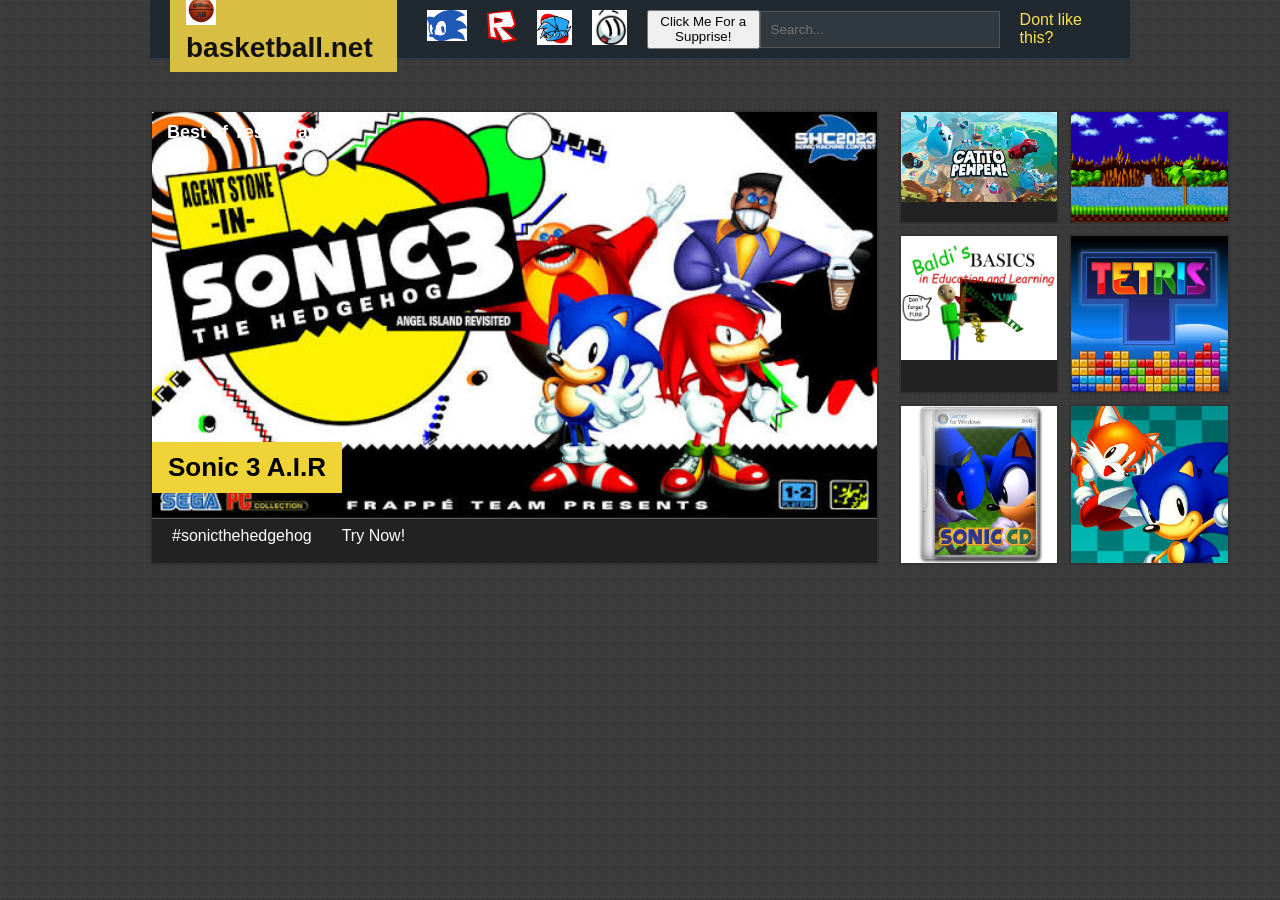
==== index.html @ 0489d5e6 "Add files via upload" ====
<!DOCTYPE html>
<html lang="en">
    <head>
        <meta charset="UTF-8">
        <meta name="viewport" content="width=device-width, initial-scale=1.0">
        <title>basketball.net</title>
        <link rel="stylesheet" href="style.css">
        <link rel="icon" href="img/basketball.avif">
    </head>
<body>
    <header>
        <div class="logo">
            <img src="img/basketball.avif" width="30px">basketball.net
        </div>
</script>

        
        <nav>
            <a href=""><img src="emojis/sonic.png" alt="games" width="40px"></a>
            <a href="roblox hub.html"><img src="emojis/Roblox_icon_2006.svg" alt="games" width="30px"></a>
            <a href="#"><img src="emojis/fnf_icon.png" alt="games" width="35px"></a>
            <a href="henry_sticknin.html"><img src="emojis/henry_stickmin01.png" alt="games" width="35px"></a>
            <!-- Background music audio element -->
        <audio id="bgMusic" src="breakfast.mp3" loop autoplay></audio>

        <!-- Play/Pause Button -->
        <button onclick="toggleMusic()">Click Me For a Supprise!</button>
        <script>
        function toggleMusic() {
            var music = document.getElementById("bgMusic");
            if (music.paused) {
            music.play();
            } else {
            music.pause();
            }
        }
        </script>
        </nav>
        
        <div class="search">
            <input type="text" placeholder="Search...">

        </div>
        
        <div class="account">
            <a href="https://web.whatsapp.com/" target="_blank" onclick="alert('You shall be banished to the Whatsapp realm!')">Dont like this?</a>
        </div>
    </header>
    
    <div class="container">
        <div class="featured">
            <div class="label">
                Best of Yesterday
            </div>
            
            <img src="img/sonic 3 air.jpg">
            
            <div class="title">
                Sonic 3 A.I.R
            </div>
            
            <div class="stats">
                <span>#sonicthehedgehog</span>
                <span>Try Now!</span>
            </div>
        </div>
        
        <div class="sidebar">
            <div class="thumb">
                <img src="img/catto pew pew.jpg">
            </div>
            
            <div class="thumb">
                <img src="bg/soniv 01.gif">
            </div>

            <div class="thumb">
                <img src="img/baldi's basics.jpg">
            </div>
            
            <div class="thumb">
                <img src="img/teris.jpg">
            </div>

            <div class="thumb">
                <img src="img/sonic cd.jpg">
            </div>
            
            <div class="thumb">
                <img src="img/sonic 2.jpg">
            </div>
        </div>
    </div>

</body>
</html>
---- style.css ----
*{
margin:0;
padding:0;
box-sizing:border-box;
}

body{
margin-left: 150px;
margin-right: 150px;
background: rgb(58, 58, 58);
font-family:Arial,Helvetica,sans-serif;
color:white;
background-image:
linear-gradient(rgba(255,255,255,.02) 1px, transparent 1px),
linear-gradient(90deg, rgba(255,255,255,.02) 1px, transparent 1px);

background-size:16px 16px;

}

/* HEADER */

header{

height:60px;
background:#202830;

display:flex;
align-items:center;
padding:0 20px;

border-bottom:2px solid #2d3945;

}

.logo{

background:#d8bf43;
color:#111;

font-weight:bold;

padding:8px 16px;

font-size:28px;

margin-right:30px;

}

nav{

display:flex;
gap:20px;

}

nav a{

color:#d7d7d7;
text-decoration:none;

}

nav a:hover{

color:#ffe04f;

}

.search{

margin-left:auto;

}

.search input{

width:240px;

padding:10px;

background:#303840;

border:1px solid #555;

color:white;

outline:none;

}

.account{

display:flex;
gap:15px;
margin-left:20px;

}

.account a{

color:#ffe04f;
text-decoration:none;

}

/* MAIN */

.container{

width:1080px;

margin:50px auto;

display:grid;

grid-template-columns:2.2fr 1fr;

gap:20px;

}

/* FEATURED */

.featured{

position:relative;

background:#222;

border:2px solid #333;

overflow:hidden;

}

.featured img{

width:100%;
display:block;

}

.label{

position:absolute;

left:0;
top:0;

padding:10px 15px;

font-size:18px;
font-weight:bold;

}

.title{

position:absolute;

bottom:70px;

left:0;

background:#f0d437;

color:black;

padding:10px 16px;

font-size:26px;
font-weight:bold;

}

.stats{

position:absolute;

bottom:10px;
left:10px;

display:flex;
gap:10px;

}

.stats span{

padding:8px 10px;

}

/* SIDEBAR */

.sidebar{

display:grid;

grid-template-columns:1fr 1fr;

gap:10px;

}

.thumb{

background:#222;

border:2px solid #333;

overflow:hidden;

cursor:pointer;

transition:.2s;

}

.thumb:hover{

border-color:#f0d437;

}

.thumb img{

width:100%;

display:block;

}

/* TABS */

.tabs{

width:1080px;

margin:25px auto;

display:flex;

gap:10px;

}

.tabs button{

background:#222d36;

color:white;

border:2px solid #394652;

padding:14px 24px;

font-size:18px;

cursor:pointer;

}

.tabs button:hover{

background:#303d47;

}

.tabs .active{

background:#2d3945;

border-color:#f0d437;

}

.tabs input{

margin-left:auto;

width:300px;

background:#222;

border:2px solid #394652;

color:white;

padding:12px;

outline:none;

}
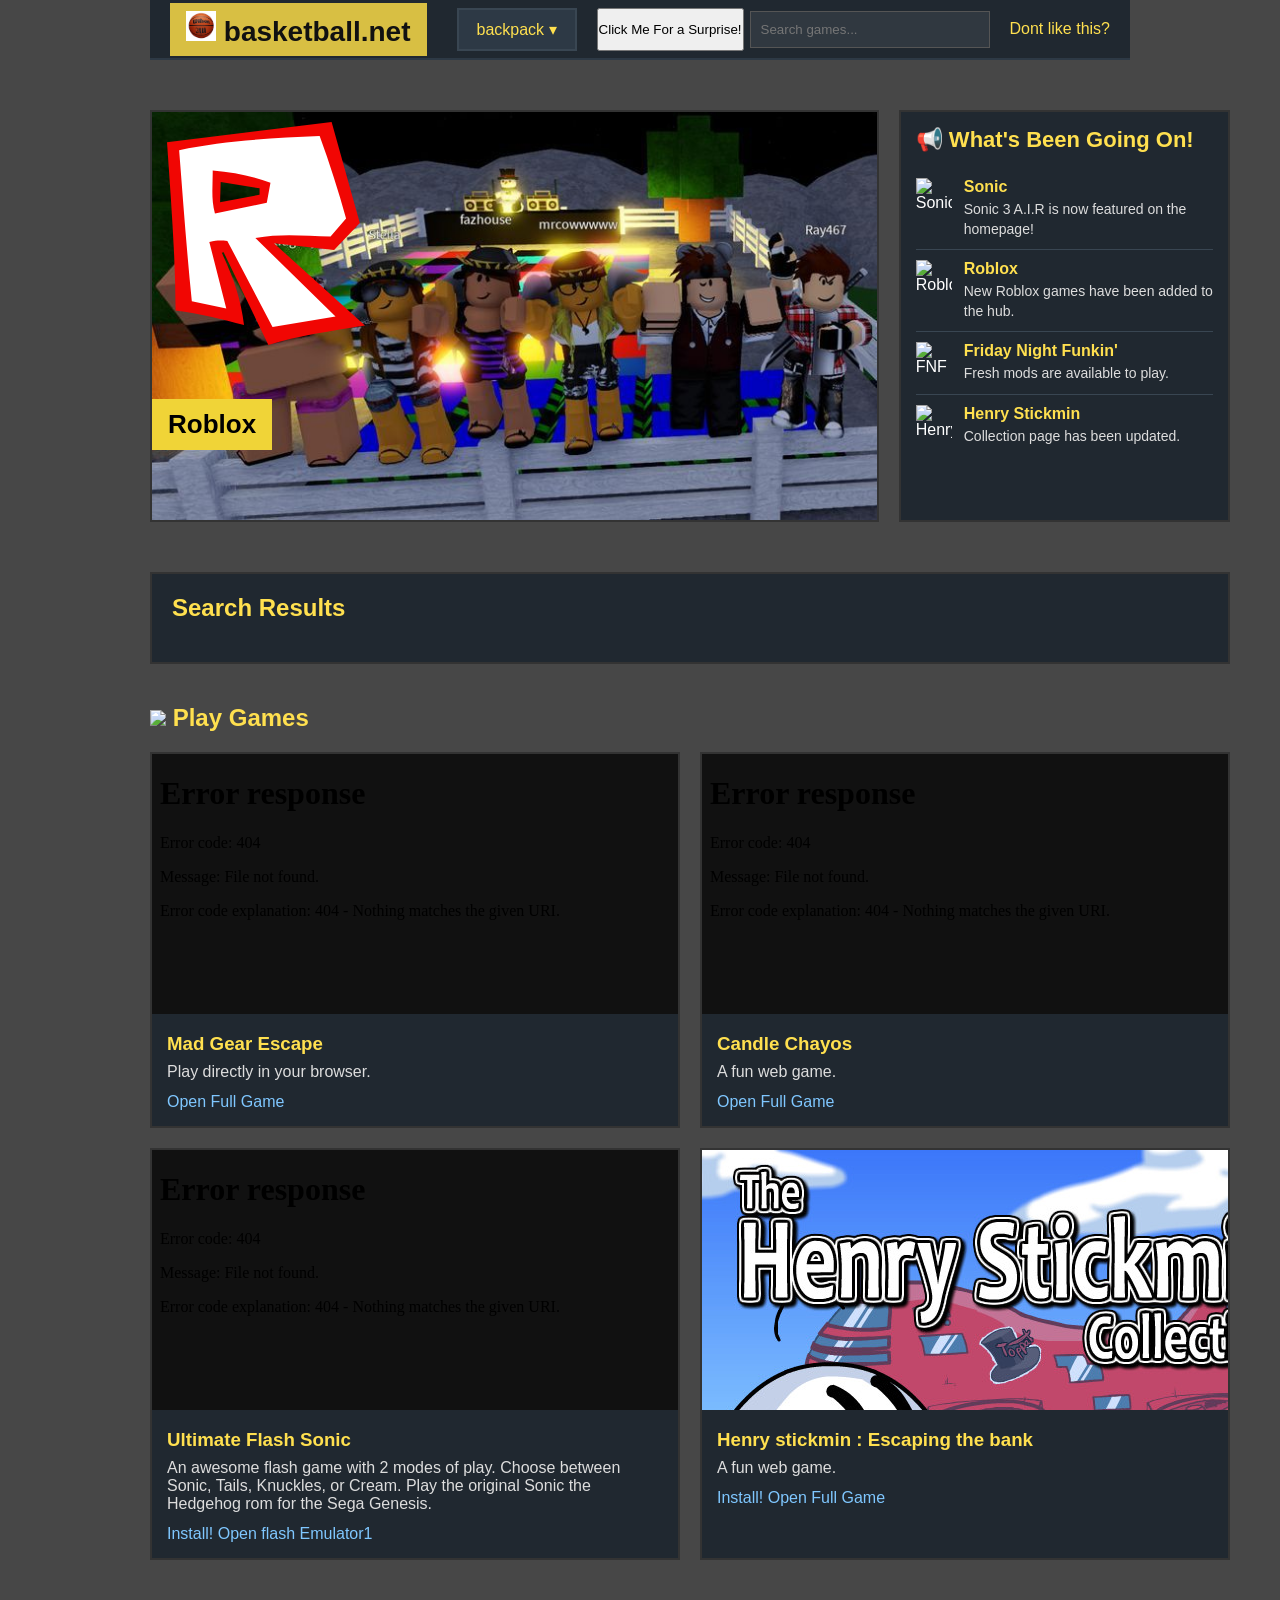
==== commit 60747959: "Add files via upload" ====
--- a/index.html
+++ b/index.html
@@ -9,38 +9,69 @@
     </head>
 <body>
     <header>
-        <div class="logo">
-            <img src="img/basketball.avif" width="30px">basketball.net
-        </div>
+        <div class="logo" id="themeToggle">
+            <img src="img/basketball.avif" width="30" alt="Basketball">
+                basketball.net
+</div>
+</script>
+
+
+<script>
+const toggle = document.getElementById("themeToggle");
+
+toggle.addEventListener("click", () => {
+    document.body.classList.toggle("undertale-theme");
+});
 </script>
 
         
-        <nav>
-            <a href=""><img src="emojis/sonic.png" alt="games" width="40px"></a>
-            <a href="roblox hub.html"><img src="emojis/Roblox_icon_2006.svg" alt="games" width="30px"></a>
-            <a href="#"><img src="emojis/fnf_icon.png" alt="games" width="35px"></a>
-            <a href="henry_sticknin.html"><img src="emojis/henry_stickmin01.png" alt="games" width="35px"></a>
-            <!-- Background music audio element -->
-        <audio id="bgMusic" src="breakfast.mp3" loop autoplay></audio>
-
-        <!-- Play/Pause Button -->
-        <button onclick="toggleMusic()">Click Me For a Supprise!</button>
-        <script>
-        function toggleMusic() {
-            var music = document.getElementById("bgMusic");
-            if (music.paused) {
-            music.play();
-            } else {
-            music.pause();
-            }
-        }
-        </script>
-        </nav>
+    <nav>
+
+    <div class="dropdown">
+        <button class="dropbtn">backpack ▾</button>
+
+        <div class="dropdown-content">
+            <a>
+                Utilities
+            </a>
+
+            <a href="flashplayer.html" target="_blank">
+                <img src="emojis/sonic.png" width="24">
+                Play flash games!
+            </a>
+        </div>
+    </div>
+
+    <!-- Background music -->
+    <audio id="bgMusic" src="funky loop.mp3" loop autoplay></audio>
+
+    <button onclick="toggleMusic()">Click Me For a Surprise!</button>
+
+    </nav>
+
+<script>
+function toggleMusic() {
+    var music = document.getElementById("bgMusic");
+
+    if (music.paused) {
+        music.play();
+    } else {
+        music.pause();
+    }
+}
+</script>
+
+<div class="search">
+    <input
+        type="text"
+        id="searchBox"
+        placeholder="Search games..."
+        onkeypress="if(event.key==='Enter') searchWikipedia()"
+    >
+</div>
+</nav>
         
-        <div class="search">
-            <input type="text" placeholder="Search...">
-
-        </div>
+        <img src="emojis/Roblox_icon_2006.svgs" alt="">
         
         <div class="account">
             <a href="https://web.whatsapp.com/" target="_blank" onclick="alert('You shall be banished to the Whatsapp realm!')">Dont like this?</a>
@@ -48,49 +79,210 @@
     </header>
     
     <div class="container">
-        <div class="featured">
-            <div class="label">
-                Best of Yesterday
-            </div>
-            
-            <img src="img/sonic 3 air.jpg">
-            
-            <div class="title">
-                Sonic 3 A.I.R
-            </div>
-            
-            <div class="stats">
-                <span>#sonicthehedgehog</span>
-                <span>Try Now!</span>
-            </div>
-        </div>
-        
-        <div class="sidebar">
-            <div class="thumb">
-                <img src="img/catto pew pew.jpg">
-            </div>
-            
-            <div class="thumb">
-                <img src="bg/soniv 01.gif">
-            </div>
-
-            <div class="thumb">
-                <img src="img/baldi's basics.jpg">
-            </div>
-            
-            <div class="thumb">
-                <img src="img/teris.jpg">
-            </div>
-
-            <div class="thumb">
-                <img src="img/sonic cd.jpg">
-            </div>
-            
-            <div class="thumb">
-                <img src="img/sonic 2.jpg">
-            </div>
-        </div>
-    </div>
+
+    <!-- Featured Game -->
+    <div class="featured">
+
+        <div class="label">
+            <span><img src="emojis/Roblox_icon_2006.svg" alt="Roblox" width="22"></span>
+        </div>
+
+        <img src="titles/roblox bannar.jpg" alt="Roblox Banner">
+
+        <div class="title">
+            Roblox
+        </div>
+
+    </div>
+
+    <!-- What's Been Going On -->
+    <div class="news-panel">
+
+        <h2>📢 What's Been Going On!</h2>
+
+        <div class="news-post">
+            <img src="emojis/costume1 (2).svg" alt="Sonic">
+            <div>
+                <strong>Sonic</strong>
+                <p>Sonic 3 A.I.R is now featured on the homepage!</p>
+            </div>
+        </div>
+
+        <div class="news-post">
+            <img src="emojis/costume1 (1).svg" alt="Roblox">
+            <div>
+                <strong>Roblox</strong>
+                <p>New Roblox games have been added to the hub.</p>
+            </div>
+        </div>
+
+        <div class="news-post">
+            <img src="emojis/costume1 (3).svg" alt="FNF">
+            <div>
+                <strong>Friday Night Funkin'</strong>
+                <p>Fresh mods are available to play.</p>
+            </div>
+        </div>
+
+        <div class="news-post">
+            <img src="emojis/costume8.svg" alt="Henry Stickmin">
+            <div>
+                <strong>Henry Stickmin</strong>
+                <p>Collection page has been updated.</p>
+            </div>
+        </div>
+
+    </div>
+
+</div>
+
+<!-- Search Results -->
+<div id="searchResults">
+    <h2>Search Results</h2>
+    <div id="results"></div>
+</div>
+
+<div class="games-section">
+
+    <h2><img src="emojis/costume1.svg" width="30px"> Play Games</h2>
+
+    <div class="games-grid">
+
+        <div class="game-card">
+            <iframe
+                src="games/Mad Gear Escape.html"
+                loading="lazy"
+                title="Game Preview">
+            </iframe>
+
+            <div class="game-info">
+                <h3>Mad Gear Escape</h3>
+                <p>Play directly in your browser.</p>
+                <a href="games/Mad Gear Escape.html" target="_blank">Open Full Game</a>
+            </div>
+        </div>
+
+        <div class="game-card">
+            <iframe
+                src="games/Candle Chaos.html"
+                loading="lazy"
+                title="Game Preview">
+            </iframe>
+
+            <div class="game-info">
+                <h3>Candle Chayos</h3>
+                <p>A fun web game.</p>
+                <a href="games/Candle Chaos.html" target="_blank">Open Full Game</a>
+            </div>
+        </div>
+
+        <div class="game-card">
+            <iframe
+                src="titles/ufs bannar.jpg"
+                loading="lazy"
+                title="Game Preview">
+            </iframe>
+
+            <div class="game-info">
+                <h3>Ultimate Flash Sonic</h3>
+                <p>An awesome flash game with 2 modes of play. Choose between Sonic,
+                    Tails, Knuckles, or Cream.
+                    Play the original Sonic the Hedgehog
+                    rom for the Sega Genesis.</p>
+                <a href="games/ultimate-flash-sonic.swf" target="_blank">Install!</a>
+                <a href="flashplayer.html" target="_blank">Open flash Emulator1</a>
+            </div>
+        </div>
+
+        <div class="game-card">
+            <iframe
+                src="titles/henry stickmin bannar.jpg"
+                loading="lazy"
+                title="Game Preview">
+            </iframe>
+
+            <div class="game-info">
+                <h3>Henry stickmin : Escaping the bank</h3>
+                <p>A fun web game.</p>
+                <a href="games/161792_breaking-the-bank.swf" target="_blank">Install!</a>
+                <a href="flashplayer.html" target="_blank">Open Full Game</a>
+            </div>
+        </div>
+
+        <script>
+document.querySelectorAll(".game-frame").forEach(frame => {
+
+    frame.addEventListener("load", () => {
+
+        try {
+            frame.contentWindow.postMessage({
+                type: "mute"
+            }, "*");
+
+            frame.contentWindow.document.querySelectorAll("video,audio").forEach(media => {
+                media.muted = true;
+                media.volume = 0;
+            });
+
+        } catch (e) {
+            // Cross-origin iframes can't be controlled.
+        }
+
+    });
+
+});
+</script>
+    </div>
+
+</div>
+
+<script>
+    async function searchWikipedia() {
+
+    const query = document.getElementById("searchBox").value.trim();
+
+    if (query === "") return;
+
+    const url =
+    `https://en.wikipedia.org/w/api.php?action=query&generator=search&gsrsearch=${encodeURIComponent(query)}&gsrlimit=10&prop=pageimages|extracts|info&piprop=thumbnail&pithumbsize=200&exintro=1&explaintext=1&inprop=url&format=json&origin=*`;
+
+    const response = await fetch(url);
+    const data = await response.json();
+
+    const results = document.getElementById("results");
+    results.innerHTML = "";
+
+    if (!data.query) {
+        results.innerHTML = "<p>No results found.</p>";
+        return;
+    }
+
+    Object.values(data.query.pages).forEach(page => {
+
+        results.innerHTML += `
+            <div class="result">
+
+                <img src="${page.thumbnail ? page.thumbnail.source : 'img/basketball.avif'}" alt="${page.title}">
+
+                <div>
+
+                    <h3>${page.title}</h3>
+
+                    <p>${page.extract || "No description available."}</p>
+
+                    <a href="${page.fullurl}" target="_blank">
+                        Read more on Wikipedia →
+                    </a>
+
+                </div>
+
+            </div>
+        `;
+
+    });
+
+}
+</script>
 
 </body>
 </html>
--- a/style.css
+++ b/style.css
@@ -7,13 +7,9 @@
 body{
 margin-left: 150px;
 margin-right: 150px;
-background: rgb(58, 58, 58);
 font-family:Arial,Helvetica,sans-serif;
 color:white;
-background-image:
-linear-gradient(rgba(255,255,255,.02) 1px, transparent 1px),
-linear-gradient(90deg, rgba(255,255,255,.02) 1px, transparent 1px);
-
+background: rgb(71, 71, 71);
 background-size:16px 16px;
 
 }
@@ -68,6 +64,99 @@
 
 }
 
+/* DROPDOWN */
+
+.dropdown{
+    position:relative;
+}
+
+.dropbtn{
+
+    background:#2d3945;
+    color:#ffe04f;
+
+    border:2px solid #394652;
+
+    padding:10px 18px;
+
+    font-size:16px;
+
+    cursor:pointer;
+
+    transition:.2s;
+}
+
+.dropbtn:hover{
+
+    background:#394652;
+
+}
+
+.dropdown-content{
+
+    display:none;
+
+    position:absolute;
+
+    top:100%;
+    left:0;
+
+    min-width:240px;
+
+    background:#202830;
+
+    border:2px solid #394652;
+
+    z-index:999;
+
+}
+
+.dropdown-content a{
+
+    display:flex;
+
+    align-items:center;
+
+    gap:10px;
+
+    padding:12px;
+
+    color:white;
+
+    text-decoration:none;
+
+    border-bottom:1px solid #394652;
+
+}
+
+.dropdown-content a:last-child{
+
+    border-bottom:none;
+
+}
+
+.dropdown-content a:hover{
+
+    background:#303840;
+
+    color:#ffe04f;
+
+}
+
+.dropdown:hover .dropdown-content{
+
+    display:block;
+
+}
+
+.dropdown-content img{
+
+    width:24px;
+    height:24px;
+    object-fit:contain;
+
+}
+
 .search{
 
 margin-left:auto;
@@ -293,4 +382,274 @@
 
 outline:none;
 
+}
+
+/* What's Been Going On */
+
+.news-panel{
+    background:#202830;
+    border:2px solid #333;
+    padding:15px;
+}
+
+.news-panel h2{
+    color:#ffe04f;
+    margin-bottom:15px;
+    font-size:22px;
+}
+
+.news-post{
+    display:flex;
+    align-items:flex-start;
+    gap:12px;
+    padding:10px 0;
+    border-bottom:1px solid #394652;
+}
+
+.news-post:last-child{
+    border-bottom:none;
+}
+
+.news-post img{
+    width:36px;
+    height:36px;
+    object-fit:contain;
+}
+
+.news-post strong{
+    display:block;
+    color:#ffe04f;
+    margin-bottom:4px;
+}
+
+.news-post p{
+    color:#ddd;
+    font-size:14px;
+    line-height:1.4;
+}
+
+/* SEARCH RESULTS */
+
+#searchResults{
+
+    width:1080px;
+
+    margin:40px auto;
+
+    background:#202830;
+
+    border:2px solid #333;
+
+    padding:20px;
+
+}
+
+#searchResults h2{
+
+    color:#ffe04f;
+
+    margin-bottom:20px;
+
+}
+
+.result{
+
+    display:flex;
+
+    gap:15px;
+
+    padding:15px 0;
+
+    border-bottom:1px solid #394652;
+
+}
+
+.result:last-child{
+
+    border-bottom:none;
+
+}
+
+.result img{
+
+    width:120px;
+
+    height:120px;
+
+    object-fit:cover;
+
+    background:#111;
+
+}
+
+.result h3{
+
+    color:#ffe04f;
+
+    margin-bottom:8px;
+
+}
+
+.result p{
+
+    color:#ddd;
+
+}
+
+.result a{
+
+    color:#7fc7ff;
+
+    text-decoration:none;
+
+}
+
+.result a:hover{
+
+    text-decoration:underline;
+
+}
+
+.games-section{
+    width:1080px;
+    margin:40px auto;
+}
+
+.games-section h2{
+    margin-bottom:20px;
+    color:#ffe04f;
+}
+
+.games-grid{
+    display:grid;
+    grid-template-columns:repeat(auto-fit,minmax(350px,1fr));
+    gap:20px;
+}
+
+.game-card{
+    background:#202830;
+    border:2px solid #333;
+    overflow:hidden;
+    transition:.2s;
+}
+
+.game-card:hover{
+    border-color:#ffe04f;
+}
+
+.game-card iframe{
+    width:100%;
+    height:260px;
+    border:none;
+    background:#111;
+}
+
+.game-info{
+    padding:15px;
+}
+
+.game-info h3{
+    color:#ffe04f;
+    margin-bottom:8px;
+}
+
+.game-info p{
+    color:#ddd;
+    margin-bottom:12px;
+}
+
+.game-info a{
+    color:#7fc7ff;
+    text-decoration:none;
+}
+
+.game-info a:hover{
+    text-decoration:underline;
+}
+
+/* Import a pixel font */
+@import url('https://fonts.googleapis.com/css2?family=Press+Start+2P&display=swap');
+
+/* UNDERTALE-INSPIRED THEME */
+
+body.undertale-theme{
+    background:#000;
+    color:#fff;
+    font-family:"Press Start 2P", monospace;
+}
+
+body.undertale-theme header{
+    background:#000;
+    border-bottom:3px solid #fff;
+}
+
+body.undertale-theme .logo{
+    background:#fff;
+    color:#000;
+}
+
+body.undertale-theme .featured,
+body.undertale-theme .news-panel,
+body.undertale-theme #searchResults,
+body.undertale-theme .game-card{
+    background:#000;
+    border:3px solid #fff;
+}
+
+body.undertale-theme .title,
+body.undertale-theme .label{
+    background:#fff;
+    color:#000;
+}
+
+body.undertale-theme h1,
+body.undertale-theme h2,
+body.undertale-theme h3,
+body.undertale-theme strong{
+    color:#fff;
+}
+
+body.undertale-theme a{
+    color:#ffff00;
+}
+
+body.undertale-theme button{
+    background:#000;
+    color:#fff;
+    border:2px solid #fff;
+    font-family:"Press Start 2P", monospace;
+}
+
+body.undertale-theme input{
+    background:#000;
+    color:#fff;
+    border:2px solid #fff;
+    font-family:"Press Start 2P", monospace;
+}
+
+/* Make images look pixelated */
+
+body.undertale-theme img,
+body.undertale-theme iframe{
+    image-rendering:pixelated;
+    image-rendering:crisp-edges;
+}
+
+/* White borders everywhere */
+
+body.undertale-theme .thumb,
+body.undertale-theme .news-post,
+body.undertale-theme .result{
+    border-color:#fff;
+}
+
+/* Hover effects */
+
+body.undertale-theme a:hover{
+    color:#ff0;
+}
+
+body.undertale-theme .thumb:hover,
+body.undertale-theme .game-card:hover{
+    border-color:#ff0;
 }
